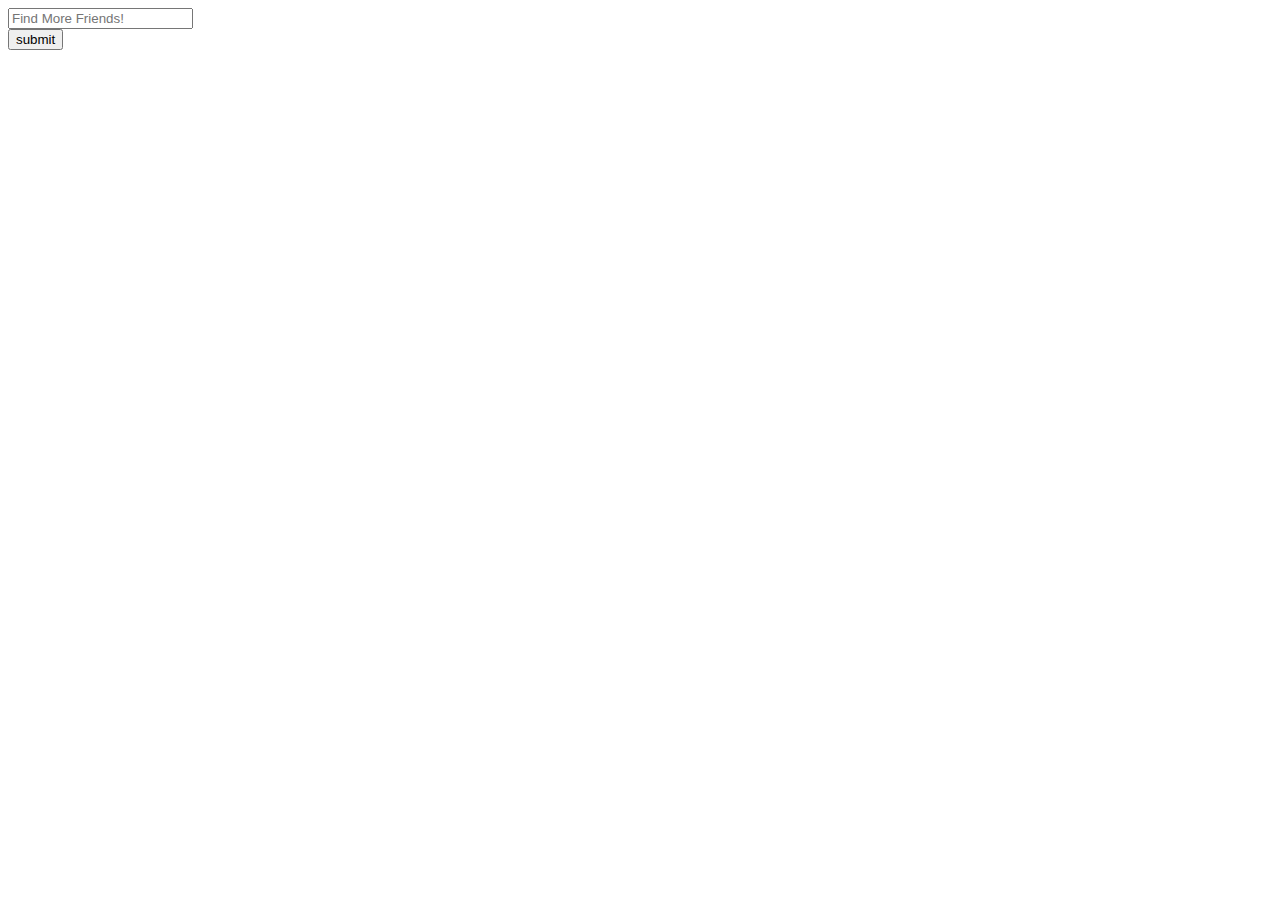
==== index.html @ 017447cd "set up html page" ====
<!DOCTYPE html>
<html lang="en-us">
    <head>
        <meta charset="UTF-8">
        <meta name="viewport" content="width=device-width, initial-scale=1.0">
        <meta http-equiv="X-UA-Compatible" content="ie=edge">
        <script src="https://cdnjs.cloudflare.com/ajax/libs/jquery/3.2.1/jquery.min.js"></script>
        <link rel="stylesheet" type="text/css" media="screen" href="style.css"/>

        <title>We are the Crystal Gems!</title>
    </head>
    <body>
        <!-- empty div to populate with buttons via jquery -->
        <div id = "buttons"></div>
        <!-- form to add new buttons -->
        <form id = "search-form">
            <input type="text" id="search-input" placeholder="Find More Friends!">
            <br>
            <input type="submit" value="submit">
        </form>
        <!-- empty div for search result gifs -->
        <div id = "searches"></div>

        <script src = "app.js" type= "text/javascript"></script>
    </body>
</html>
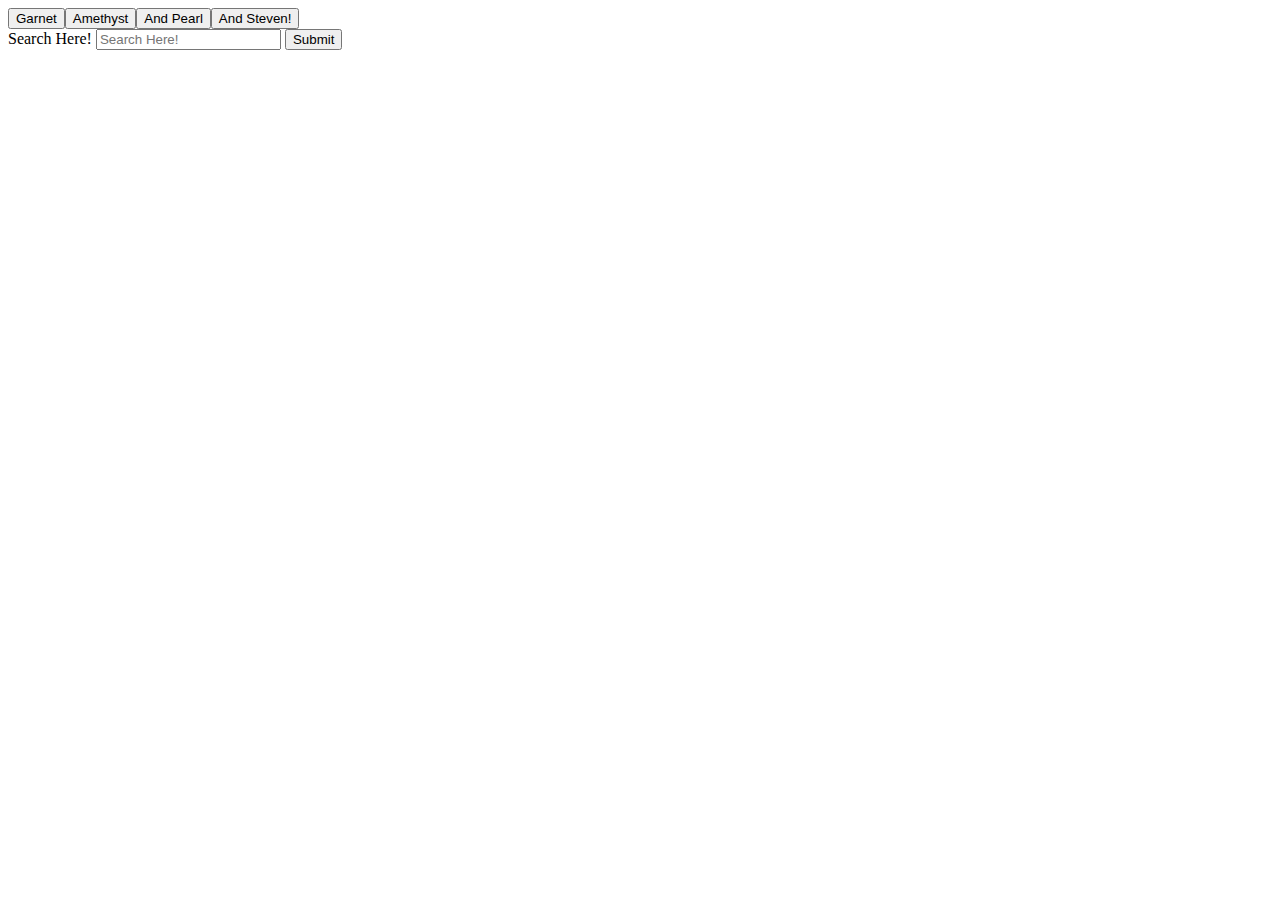
==== commit ea7231aa: "renamed index.html" ====
--- a/index.html
+++ b/index.html
@@ -1,26 +1,28 @@
 <!DOCTYPE html>
-<html lang="en-us">
+<html>
     <head>
         <meta charset="UTF-8">
         <meta name="viewport" content="width=device-width, initial-scale=1.0">
         <meta http-equiv="X-UA-Compatible" content="ie=edge">
         <script src="https://cdnjs.cloudflare.com/ajax/libs/jquery/3.2.1/jquery.min.js"></script>
-        <link rel="stylesheet" type="text/css" media="screen" href="style.css"/>
+        <!-- <link rel="stylesheet" type="text/css" media="screen" href="style.css"/> -->
 
         <title>We are the Crystal Gems!</title>
+
     </head>
     <body>
-        <!-- empty div to populate with buttons via jquery -->
+        <!-- div to populate with buttons via jquery -->
         <div id = "buttons"></div>
         <!-- form to add new buttons -->
         <form id = "search-form">
-            <input type="text" id="search-input" placeholder="Find More Friends!">
-            <br>
-            <input type="submit" value="submit">
+            <label for="search-input">Search Here!</label>
+            <input type="text" id="search-input" placeholder="Search Here!">
+            <input type="submit" value="Submit">
         </form>
-        <!-- empty div for search result gifs -->
+
         <div id = "searches"></div>
 
-        <script src = "app.js" type= "text/javascript"></script>
+        <script src = "giphyapp.js" type= "text/javascript"></script>
+
     </body>
 </html>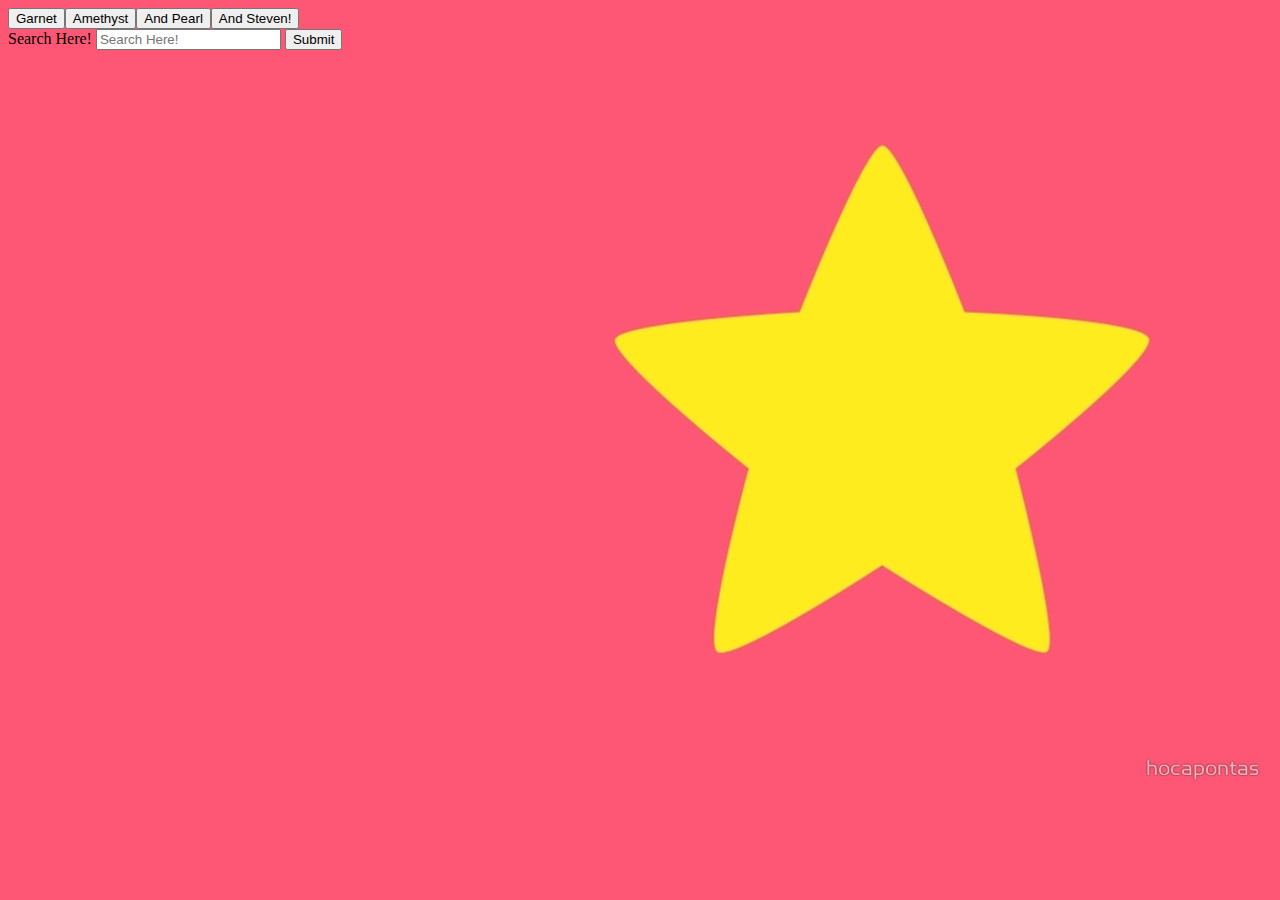
==== commit d11a001a: "styling changes" ====
--- a/index.html
+++ b/index.html
@@ -5,24 +5,25 @@
         <meta name="viewport" content="width=device-width, initial-scale=1.0">
         <meta http-equiv="X-UA-Compatible" content="ie=edge">
         <script src="https://cdnjs.cloudflare.com/ajax/libs/jquery/3.2.1/jquery.min.js"></script>
-        <!-- <link rel="stylesheet" type="text/css" media="screen" href="style.css"/> -->
+        <link rel="stylesheet" type="text/css" media="screen" href="style.css"/>
 
         <title>We are the Crystal Gems!</title>
 
     </head>
     <body>
+        <div id = "container">
         <!-- div to populate with buttons via jquery -->
         <div id = "buttons"></div>
         <!-- form to add new buttons -->
         <form id = "search-form">
             <label for="search-input">Search Here!</label>
             <input type="text" id="search-input" placeholder="Search Here!">
-            <input type="submit" value="Submit">
+            <input id="addButton" type="submit" value="Submit">
         </form>
 
         <div id = "searches"></div>
 
         <script src = "giphyapp.js" type= "text/javascript"></script>
-
+    </div>
     </body>
 </html>--- a/style.css
+++ b/style.css
@@ -0,0 +1,5 @@
+body {
+    background: #FE5775
+        url("./star.jpeg") no-repeat scroll 100% 0%;
+    
+    }
